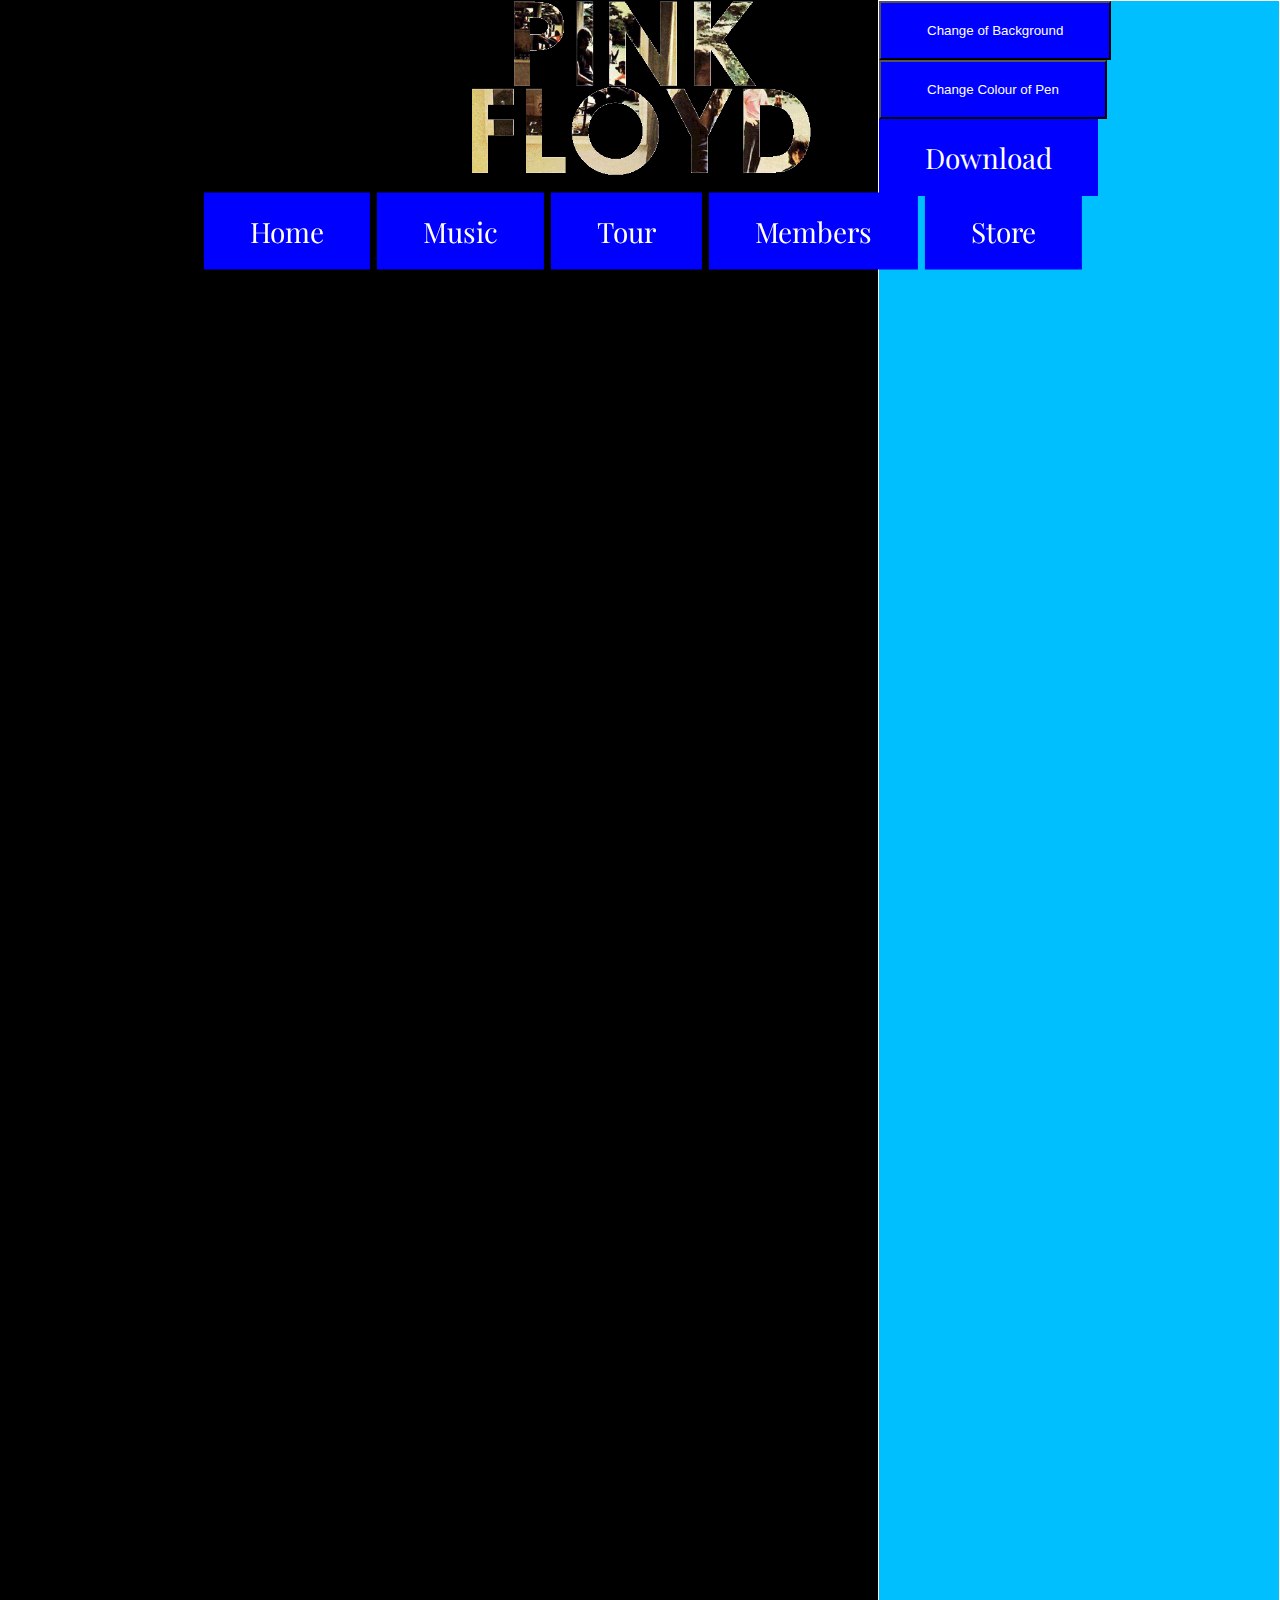
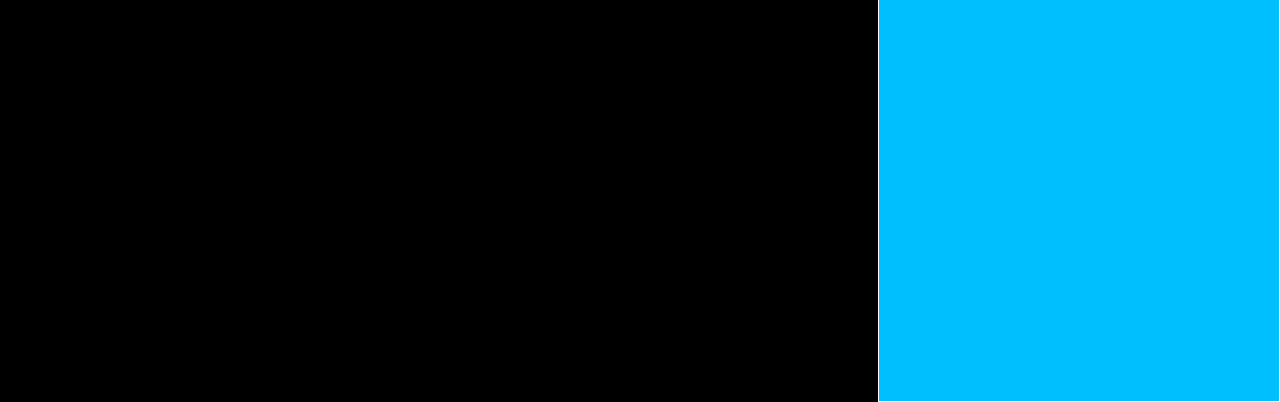
==== Custom.html @ c72b3223 "Final" ====
<html>


<head>
<title>Pink Floyd</title>
    <script src="https://ajax.googleapis.com/ajax/libs/jquery/3.3.1/jquery.min.js"></script>
    <meta name="viewport" content="width=device-width, initial-scale=1">
    <script src = "JS/script.js" type="text/javascript"></script>
     <script src = "JS/canvas.js" type="text/javascript"></script>
    <link href="https://fonts.googleapis.com/css?family=Playfair+Display" rel="stylesheet">
    <link rel="stylesheet" href="//cdn.jsdelivr.net/jquery.sidr/2.2.1/stylesheets/jquery.sidr.dark.min.css">
        <link rel="stylesheet" type="text/css" href="https://www.jeasyui.com/easyui/themes/default/easyui.css">
	   <link rel="stylesheet" type="text/css" href="https://www.jeasyui.com/easyui/themes/icon.css">
<link rel="stylesheet" href="CSS\style.css">
     
 </head>
 
 
 <body>
    <div class= "image-top">
        <img alt="IMAGE" src="Assets/source.gif" class = "logo" style="display: inline;">
     <nav class = navbar>
          <!--The top nav bar-->
         <a href="Index.html" class="Button">Home</a>
         <a href="Music.html" class="Button">Music</a>
         <a href="Tour.html" class="Button">Tour</a>
         <a href="Members.html" class="Button">Members</a>
         <a href="Store.html" class="Button">Store</a>
         
        </nav>
     </div>
   <div id="mySidenav" class="sidenav">
  <a href="Index.html" id="home">Home</a>
  <a href="Music.html" id="music">Music</a>
  <a href="Tour.html" id="tour">Tour</a>
  <a href="Members.html" id="members">Members</a>
       <a href="Store.html" id="store">Store</a>
    <a href="Custom.html" id="customs">Custom</a>
</div>
     <img id="darkside"  src="Assets/tdark.png" >
     <canvas id= "mycanvas" width="600" height="600" > </canvas>
      <div id=controls>
          <div id=AlbumColourChange>
                        
                        <button id=ColourChange onclick="ShowColour()" class="button"  >Change of Background</button>
                        
                        <input type="color" id="C" tabindex=- class="hiddenColorbox"  onchange="ChangeColour()"
                        value="#FFFFFF">
              
              <button id=ColourChange1 onclick="ShowColour1()" class="button"  >Change Colour of Pen</button>
                        
                        <input type="color" id="C2" tabindex=- class="hiddenColorbox"  
                        value= "#0000FF">
          </div>
          <a href="#" class="button" id="btn-download">Download</a>
     </div>
</body>
</html>
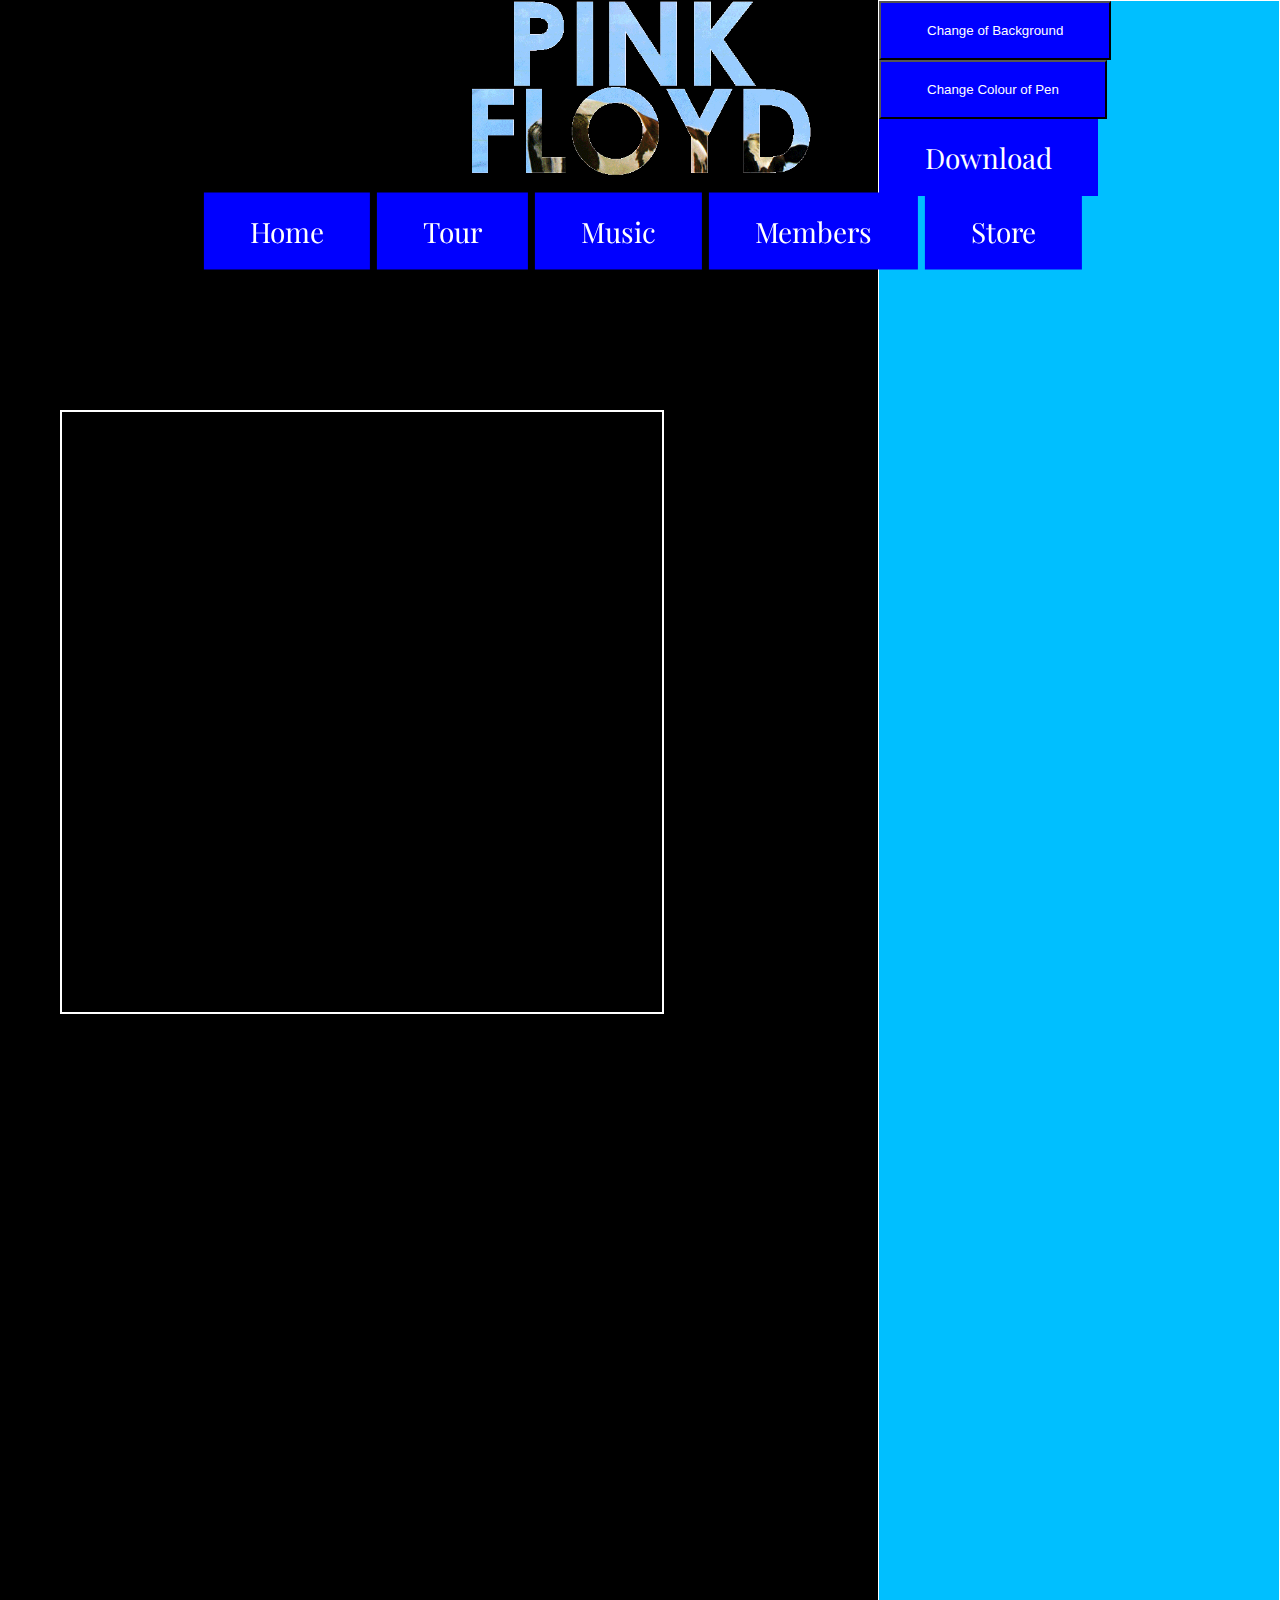
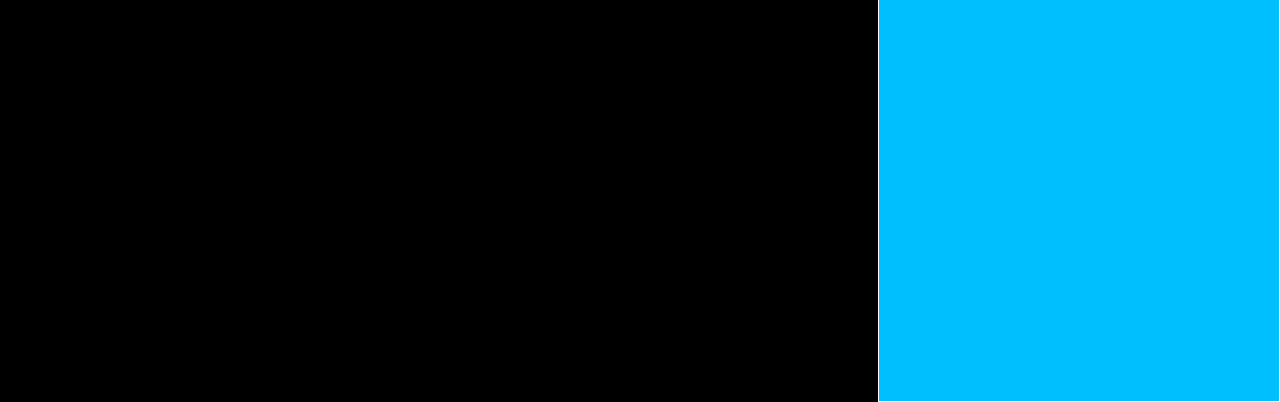
==== commit 776e28bf: "Changes" ====
--- a/Custom.html
+++ b/Custom.html
@@ -22,8 +22,8 @@
      <nav class = navbar>
           <!--The top nav bar-->
          <a href="Index.html" class="Button">Home</a>
+         <a href="Tour.html" class="Button">Tour</a>
          <a href="Music.html" class="Button">Music</a>
-         <a href="Tour.html" class="Button">Tour</a>
          <a href="Members.html" class="Button">Members</a>
          <a href="Store.html" class="Button">Store</a>
          
@@ -44,12 +44,12 @@
                         
                         <button id=ColourChange onclick="ShowColour()" class="button"  >Change of Background</button>
                         
-                        <input type="color" id="C" tabindex=- class="hiddenColorbox"  onchange="ChangeColour()"
+                        <input type="color" id="Colorbtn1" tabindex=- class="Colorbox"  onchange="ChangeColour()"
                         value="#FFFFFF">
               
               <button id=ColourChange1 onclick="ShowColour1()" class="button"  >Change Colour of Pen</button>
                         
-                        <input type="color" id="C2" tabindex=- class="hiddenColorbox"  
+                        <input type="color" id="Colorbtn2" tabindex=- class="Colorbox"  
                         value= "#0000FF">
           </div>
           <a href="#" class="button" id="btn-download">Download</a>
